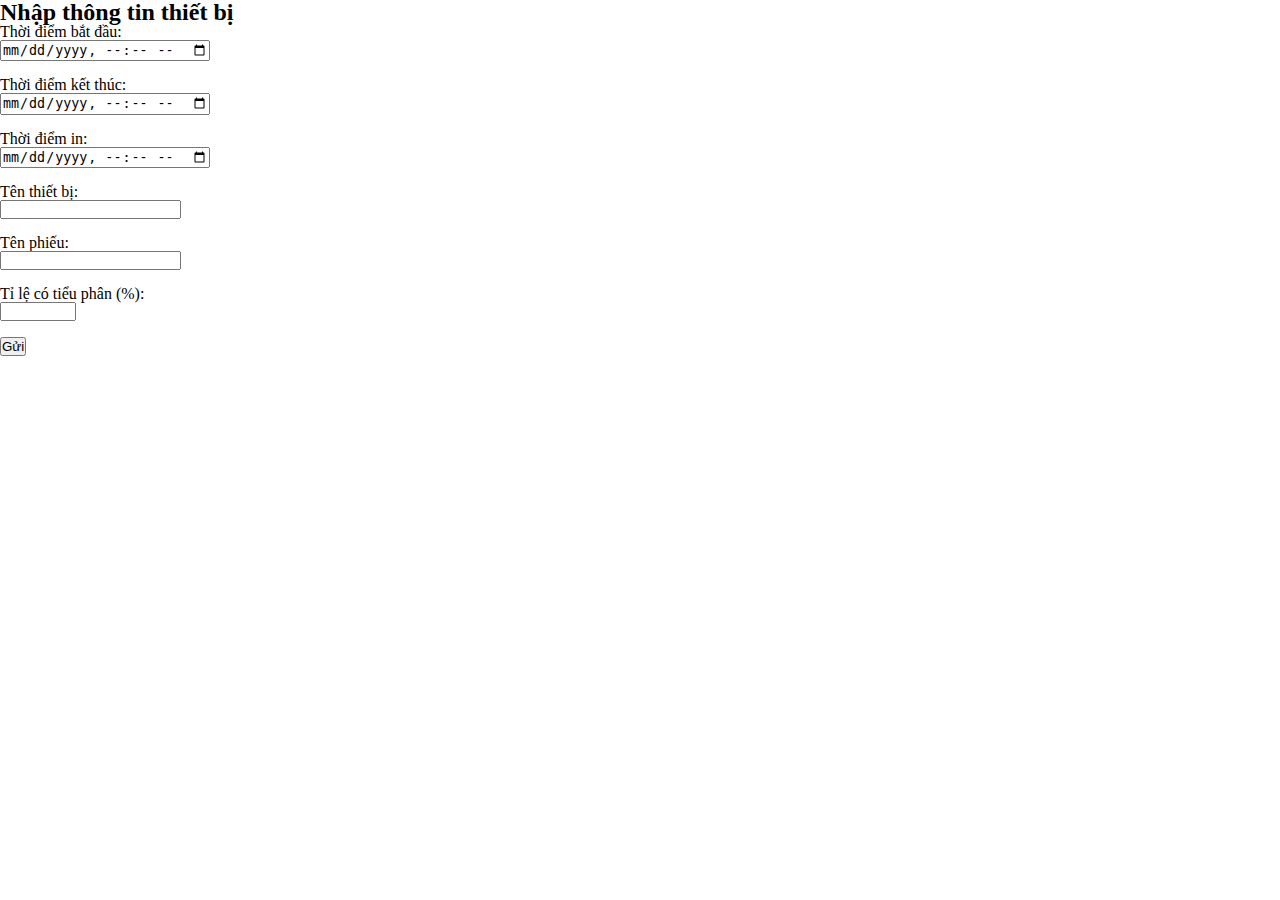
==== index.html @ 9e4964bf "creat" ====
<!DOCTYPE html>
<html lang="en">
<head>
<meta charset="UTF-8">
<meta name="viewport" content="width=device-width, initial-scale=1.0">
<title>Thông tin thiết bị</title>
<link rel="stylesheet" href="assets/style.css">
</head>
<body>

<h2>Nhập thông tin thiết bị</h2>

<div action="/submit" method="post">
    <label for="start_time">Thời điểm bắt đầu:</label><br>
    <input type="datetime-local" id="start_time" name="start_time"><br><br>

    <label for="end_time">Thời điểm kết thúc:</label><br>
    <input type="datetime-local" id="end_time" name="end_time"><br><br>

    <label for="print-time">Thời điểm in:</label><br>
    <input type="datetime-local" id="print_time" name="print-time"><br><br>

    <label for="device_name">Tên thiết bị:</label><br>
    <input type="text" id="device_name" name="device_name"><br><br>

    
    <label for="device_name">Tên phiếu:</label><br>
    <input type="text" id="report_name" name="report_name"><br><br>

    <label for="failed_points">Tỉ lệ có tiểu phân (%):</label><br>
    <input type="number" id="failed_percent" name="percentage" min="0" max="100" step="0.1"><br><br>

    <button class="submit"> Gửi</button>
</div>

<script src="main.js"></script>

</body>
</html>
---- assets/style.css ----
*{
    padding: 0;
    margin: 0;
    box-sizing: border-box;
}

html{
    background-color: #fff;
    line-height: 1.0;
}


.component{
    height: 1080px;
    max-width: 771px;
    margin: auto;
    position: relative;
}


/* Phần header */
.header{
 font-weight: 600;
 padding-top: 10px;
}

.header .print-time{
    text-align: end ;
    font-size: 15px;
}

.header .file-name{
    font-size: 25px;
    text-align: center;
    padding: 5px;
}

.header .title{
    display: flex;
    justify-content: center;
    font-size: 11px;
}

.title-item{
    padding: 0 3px;
}

/* Phần content */

.content-body table{
    width: 100%;
    font-size: 12px; 
    line-height: 1.1; 
}

.content-body .row1{
    font-weight: 600;
    text-decoration: underline;
}


.content-body .table__body td {
    text-align: end;
    padding-right: 5px;
    font-style: italic;
}

.content-body .col1{
   position: relative;
   right: -10px;

    
}

.content-body .space{
    height:  4px;
}


/* phần footer */

.footer{
    position: absolute;
    bottom: 0;
    width: 100%;
    padding-bottom: 25px;
}

.footer .status{
    display: flex;
    font-size: 12px;
}

.footer .status div{
    margin-right: 6px;
}

.invalid{
    text-decoration: line-through;
}

.footer .alarm{
    text-decoration: underline;
}

.footer .alarm2{
    font-weight: 900;
}

.footer .alarm3{
    font-weight: 600;
}

.footer .user-and-page{
    display: flex;
    justify-content: space-between;
    font-weight: 600;
    padding-bottom: 10px;
    font-size: 15px;
}

/* Phần report */

.title-report{
    text-decoration: underline;
    text-align: center;
    padding: 15px;
}


.content-report table{
    padding-bottom: 25px;
}

.content-report table td{
    font-size: 13px;
    font-weight: 540;
}


.table-report1{
    padding: 0;
}

.table-report1 tr td:nth-child(1){
    width: 100px;
}


.table-report1 tr td:nth-child(2){
    width: 70px;
    text-align: end;
}

.table-report1 tr td:nth-child(3){
    width: 150px;
    text-align: start;
}


.content-report .space{
    height: 10px;
}

.table-report2{
 text-align: center;
}

.table-report2 td{
    padding-left: 3px;
}

.table-report2 tr td:nth-child(1){
    width: 130px;
    text-align: start;
}

.table-report2 tr th:nth-child(1){
    width: 130px;
    text-align: start;
}
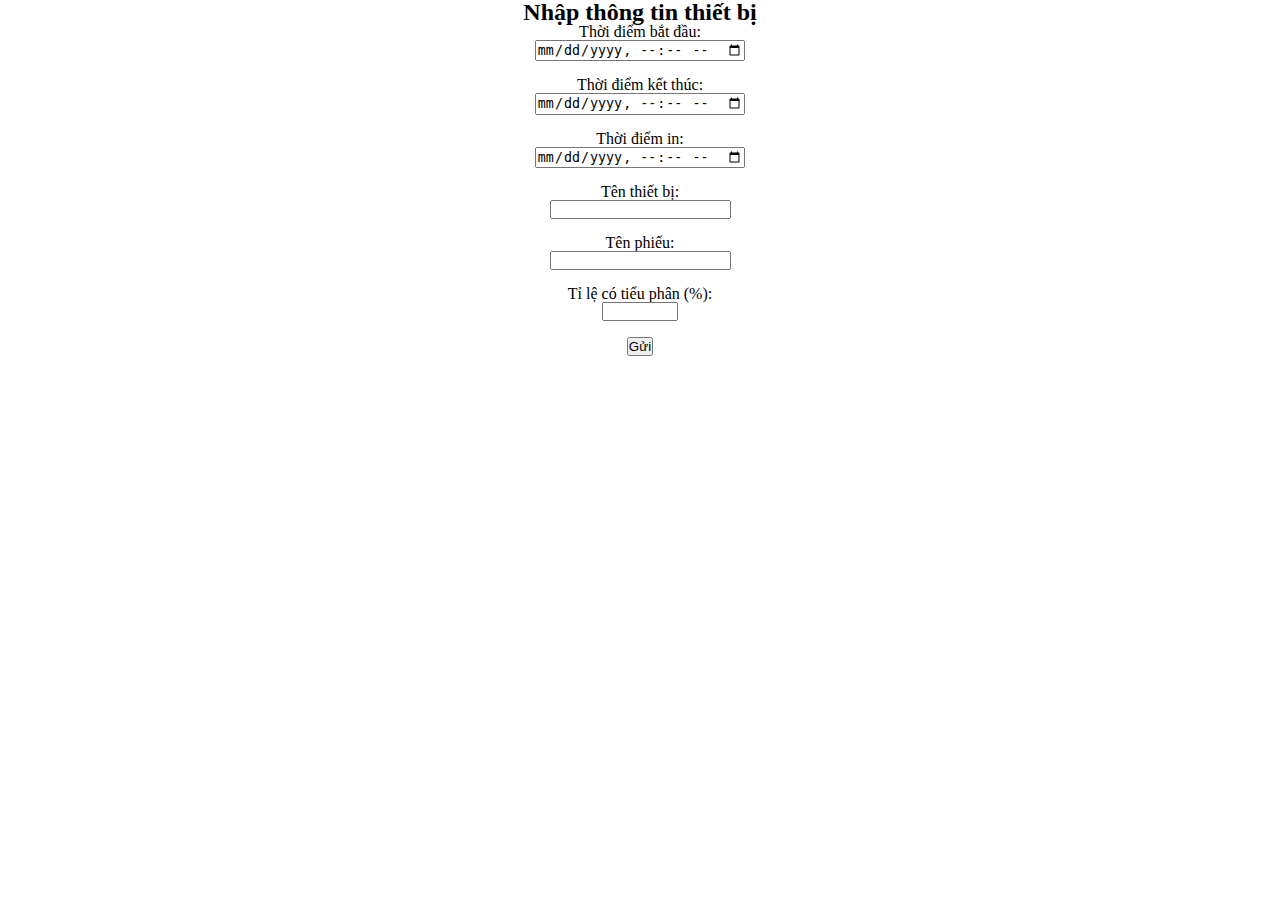
==== commit 7779c7e0: "sua fullyear" ====
--- a/index.html
+++ b/index.html
@@ -6,6 +6,7 @@
 <meta name="viewport" content="width=device-width, initial-scale=1.0">
 <title>Thông tin thiết bị</title>
 <link rel="stylesheet" href="assets/style.css">
+<link rel="stylesheet" href="assets/main.css">
 </head>
 <body>
 
--- a/assets/main.css
+++ b/assets/main.css
@@ -0,0 +1,11 @@
+body {
+    text-align: center;
+}
+
+h1 {
+    padding: 40px;
+}
+
+.form{
+    text-align: start;
+}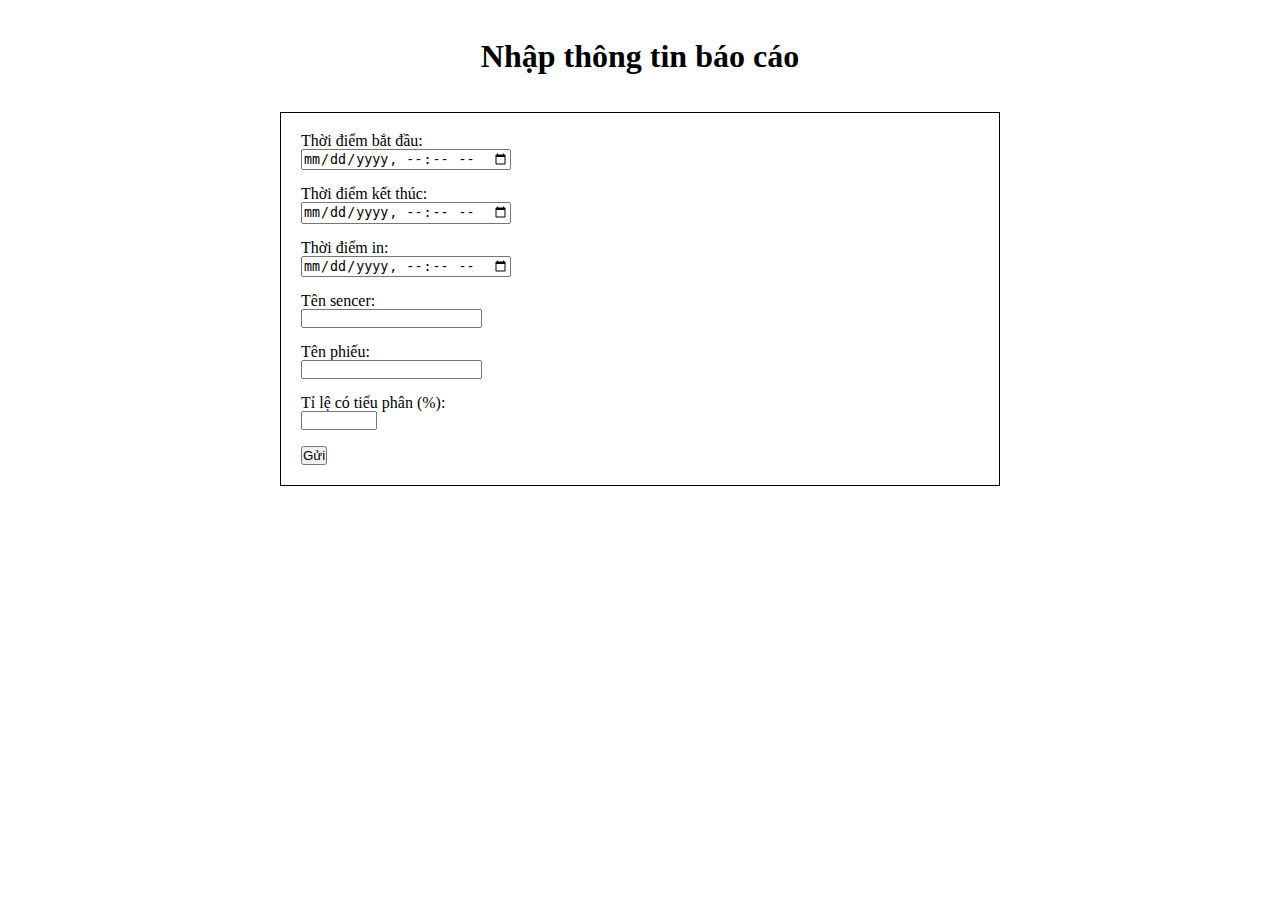
==== commit f1543fdd: "fix form" ====
--- a/index.html
+++ b/index.html
@@ -4,15 +4,15 @@
 <head>
 <meta charset="UTF-8">
 <meta name="viewport" content="width=device-width, initial-scale=1.0">
-<title>Thông tin thiết bị</title>
+<title>Tiểu phân Online</title>
 <link rel="stylesheet" href="assets/style.css">
 <link rel="stylesheet" href="assets/main.css">
 </head>
 <body>
 
-<h2>Nhập thông tin thiết bị</h2>
+<h1>Nhập thông tin báo cáo</h1>
 
-<div action="/submit" method="post">
+<div class="form">
     <label for="start_time">Thời điểm bắt đầu:</label><br>
     <input type="datetime-local" id="start_time" name="start_time"><br><br>
 
@@ -22,7 +22,7 @@
     <label for="print-time">Thời điểm in:</label><br>
     <input type="datetime-local" id="print_time" name="print-time"><br><br>
 
-    <label for="device_name">Tên thiết bị:</label><br>
+    <label for="device_name">Tên sencer:</label><br>
     <input type="text" id="device_name" name="device_name"><br><br>
 
     
--- a/assets/main.css
+++ b/assets/main.css
@@ -7,5 +7,9 @@
 }
 
 .form{
+    max-width:720px ;
     text-align: start;
+    border: 1px solid black;
+    margin: auto;
+    padding: 20px;
 }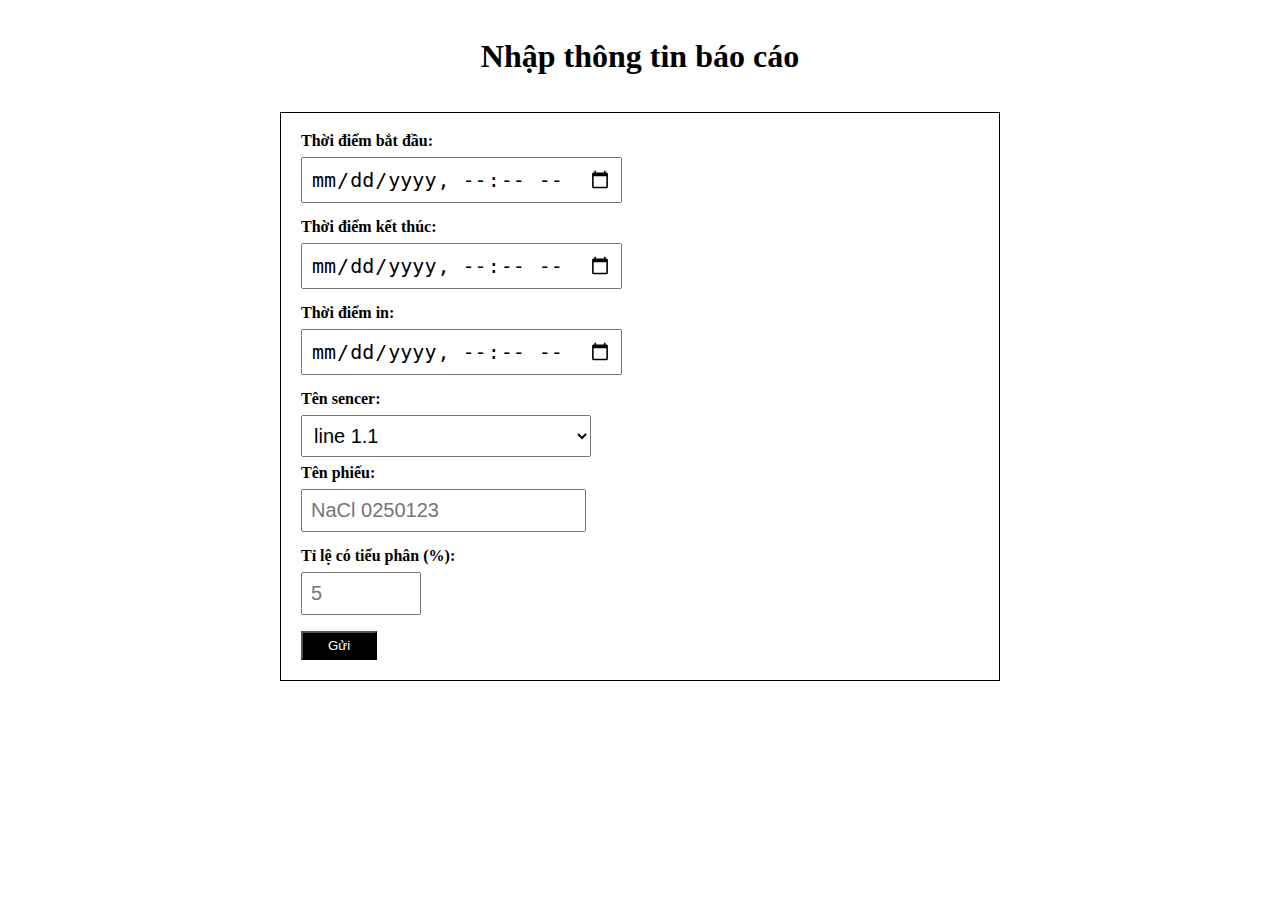
==== commit b6a12996: "040124" ====
--- a/index.html
+++ b/index.html
@@ -7,6 +7,8 @@
 <title>Tiểu phân Online</title>
 <link rel="stylesheet" href="assets/style.css">
 <link rel="stylesheet" href="assets/main.css">
+
+
 </head>
 <body>
 
@@ -23,19 +25,28 @@
     <input type="datetime-local" id="print_time" name="print-time"><br><br>
 
     <label for="device_name">Tên sencer:</label><br>
-    <input type="text" id="device_name" name="device_name"><br><br>
+    
+   <!-- <input type="text" id="device_name" name="device_name"><br><br> -->
 
-    
+   <select class="custom-select" id="device_name" name="device_name"><br><br>
+    <option value="1">line 1.1</option>
+    <option value="2">Line 1.2</option>
+    <option value="3">Line 1.3</option>
+    <option value="3">Line 2.1</option>
+    <option value="3">Line 2.2</option>
+  </select>
+   
     <label for="device_name">Tên phiếu:</label><br>
-    <input type="text" id="report_name" name="report_name"><br><br>
+    <input type="text" id="report_name" name="report_name" placeholder="NaCl 0250123"><br><br>
 
     <label for="failed_points">Tỉ lệ có tiểu phân (%):</label><br>
-    <input type="number" id="failed_percent" name="percentage" min="0" max="100" step="0.1"><br><br>
+    <input type="number" placeholder="5" id="failed_percent" name="percentage" min="0" max="100" step="0.1"><br><br>
 
     <button class="submit"> Gửi</button>
 </div>
 
 <script src="main.js"></script>
 
+
 </body>
 </html>
--- a/assets/style.css
+++ b/assets/style.css
@@ -11,7 +11,7 @@
 
 
 .component{
-    height: 1080px;
+    height: 1100px;
     max-width: 771px;
     margin: auto;
     position: relative;
@@ -56,6 +56,7 @@
 .content-body .row1{
     font-weight: 600;
     text-decoration: underline;
+    text-align: start;
 }
 
 
@@ -67,10 +68,12 @@
 
 .content-body .col1{
    position: relative;
-   right: -10px;
+   right: -12px;
 
     
 }
+
+
 
 .content-body .space{
     height:  4px;
@@ -83,7 +86,8 @@
     position: absolute;
     bottom: 0;
     width: 100%;
-    padding-bottom: 25px;
+    padding-top: 15px;
+    padding-bottom: 30px;
 }
 
 .footer .status{
@@ -180,34 +184,38 @@
     text-align: start;
 }
 
-
-
-
-
-
-
-
-
-
-
-
-
-
-
-
-
-
-
-
-
-
-
-
-
-
-
-
-
-
-
-
+h4{
+    text-align: start;
+}
+
+
+
+
+
+
+
+
+
+
+
+
+
+
+
+
+
+
+
+
+
+
+
+
+
+
+
+
+
+
+
+
--- a/assets/main.css
+++ b/assets/main.css
@@ -12,4 +12,35 @@
     border: 1px solid black;
     margin: auto;
     padding: 20px;
-}+}
+
+.form label{
+ font-weight: 600;
+}
+
+
+.form input{
+    padding: 8px;
+    font-size: 20px;
+    margin-top: 8px;
+}
+
+.submit {
+    padding: 5px 25px;
+    background-color: black;
+    color: white;
+}
+
+.submit:hover {
+    cursor: pointer;
+    background-color: #333;
+}
+
+.form select{
+    display: block;
+    padding: 8px;
+    font-size: 20px;
+    min-width: 290px;
+    margin: 8px 0px;
+}
+
